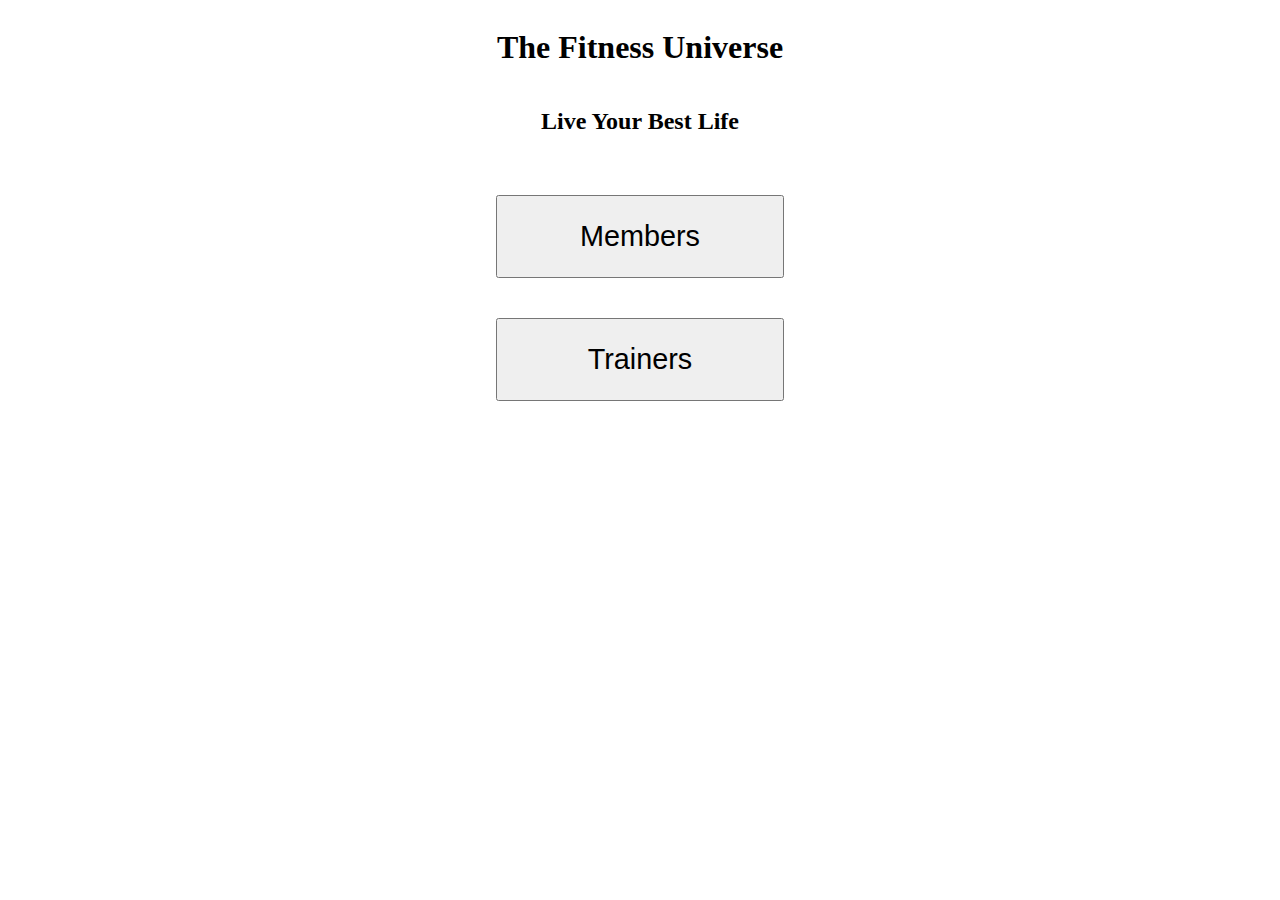
==== html/index.html @ d4dd198e "created index and member_login page. added some css and js for associated pages." ====
<!DOCTYPE html>
<html lang="en">
<head>
    <meta charset="UTF-8">
    <meta name="viewport" content="width=device-width, initial-scale=1.0">
    <link rel="stylesheet" href="/css/index.css">
    <link rel="icon" type="image/x-icon" href="/resources/TFU-logo-transparent.svg">
    <title>The Fitness Universe | Home</title>
</head>
<body onload="loadData()">
    <header class="h-flex">
        <div class="h-title-flex">
            <div>
                <h1>The Fitness Universe</h1>
            </div>

            <div>
                <h2>Live Your Best Life</h2>
            </div>
        </div>

        <div class="h-logo-flex">
            <svg width="80" height="86" xmlns="http://www.w3.org/2000/svg" version="1.1">
                <image href="/resources/TFU-logo-transparent.svg" width="80" height="86"/>
            </svg>
        </div>
    </header>

    <section class="s-flex">
        <div>
            <div class="s-div-flex">
                <a href="member_login.html"><button class="s-btn-flex" type="button">Members</button></a>
            </div>

            <div class="s-div-flex">
                <a href=""><button class="s-btn-flex">Trainers</button></a>
            </div>
        </div>
    </section>
</body>

<script src="/js/index.js"></script>
</html>
---- css/index.css ----
/* body {
    display: flex;
    flex-direction: column;
    align-items: center;
} */

/* Custom Classes */

.h-flex {
    display: flex;
    justify-content: center;
}

.h-title-flex {
    display: flex;
    flex-direction: column;
    text-align: center;
}

.h-logo-flex {
    display: none;
    /* flex-grow: 0;
    flex-shrink: 1; */
}

.s-flex {
    display: flex;
    /* align-items: center;
    flex-direction: column; */
}

.s-flex > div {
    margin: auto;
}

.s-div-flex {
    margin: 2.5em 1.3em;
}

.s-btn-flex {
    font-size: 1.8rem;
    padding: .8em 1.8em;
    width: 10em;
}
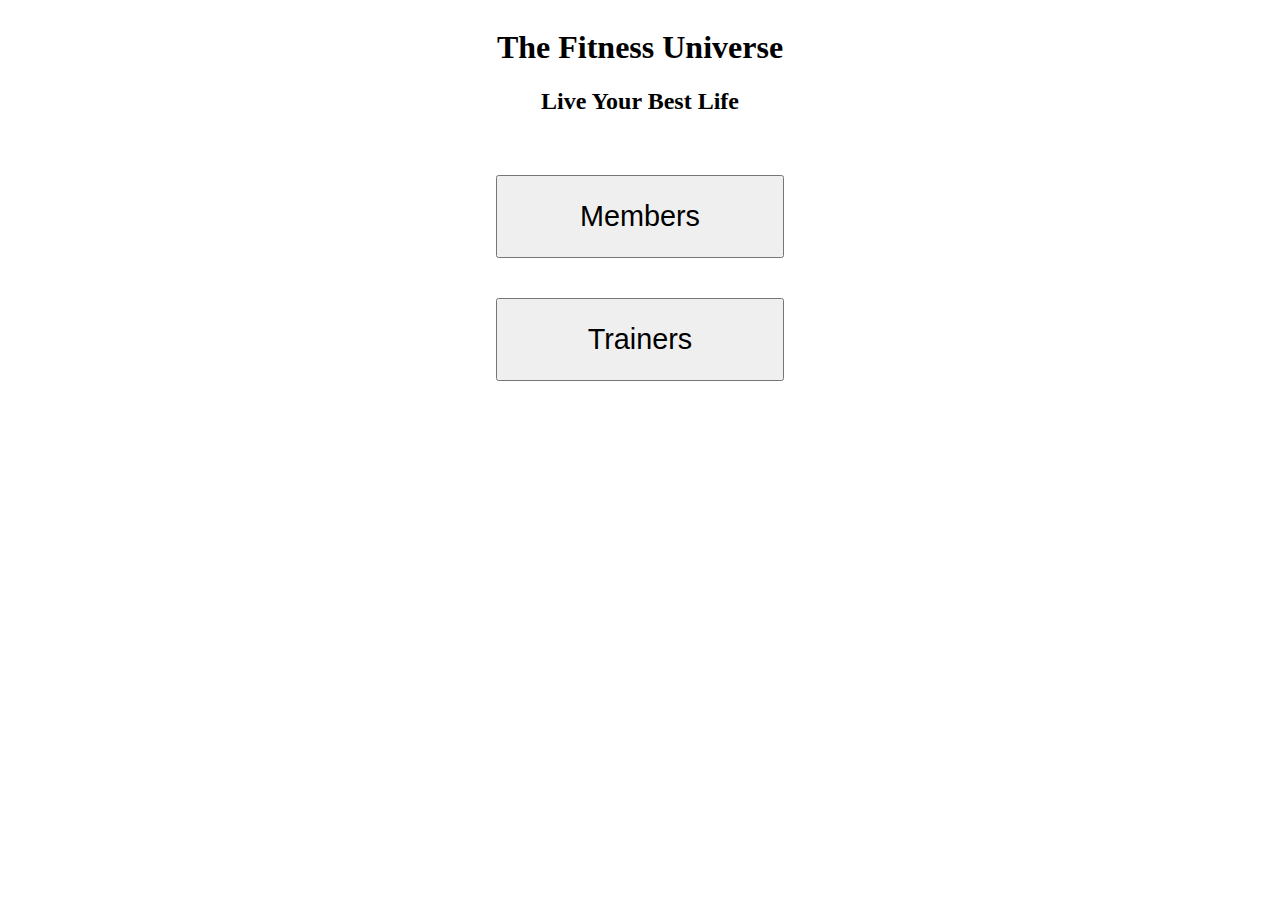
==== commit 2fc3c8ef: "changed the files" ====
--- a/html/index.html
+++ b/html/index.html
@@ -12,9 +12,6 @@
         <div class="h-title-flex">
             <div>
                 <h1>The Fitness Universe</h1>
-            </div>
-
-            <div>
                 <h2>Live Your Best Life</h2>
             </div>
         </div>
@@ -29,11 +26,11 @@
     <section class="s-flex">
         <div>
             <div class="s-div-flex">
-                <a href="member_login.html"><button class="s-btn-flex" type="button">Members</button></a>
+                <a href="member_login.html"><button class="s-btn-flex">Members</button></a>
             </div>
 
             <div class="s-div-flex">
-                <a href=""><button class="s-btn-flex">Trainers</button></a>
+                <a href="trainer_login.html"><button class="s-btn-flex">Trainers</button></a>
             </div>
         </div>
     </section>
--- a/css/index.css
+++ b/css/index.css
@@ -1,11 +1,6 @@
-/* body {
-    display: flex;
-    flex-direction: column;
-    align-items: center;
-} */
-
 /* Custom Classes */
 
+/* Header */
 .h-flex {
     display: flex;
     justify-content: center;
@@ -19,14 +14,10 @@
 
 .h-logo-flex {
     display: none;
-    /* flex-grow: 0;
-    flex-shrink: 1; */
 }
 
 .s-flex {
     display: flex;
-    /* align-items: center;
-    flex-direction: column; */
 }
 
 .s-flex > div {
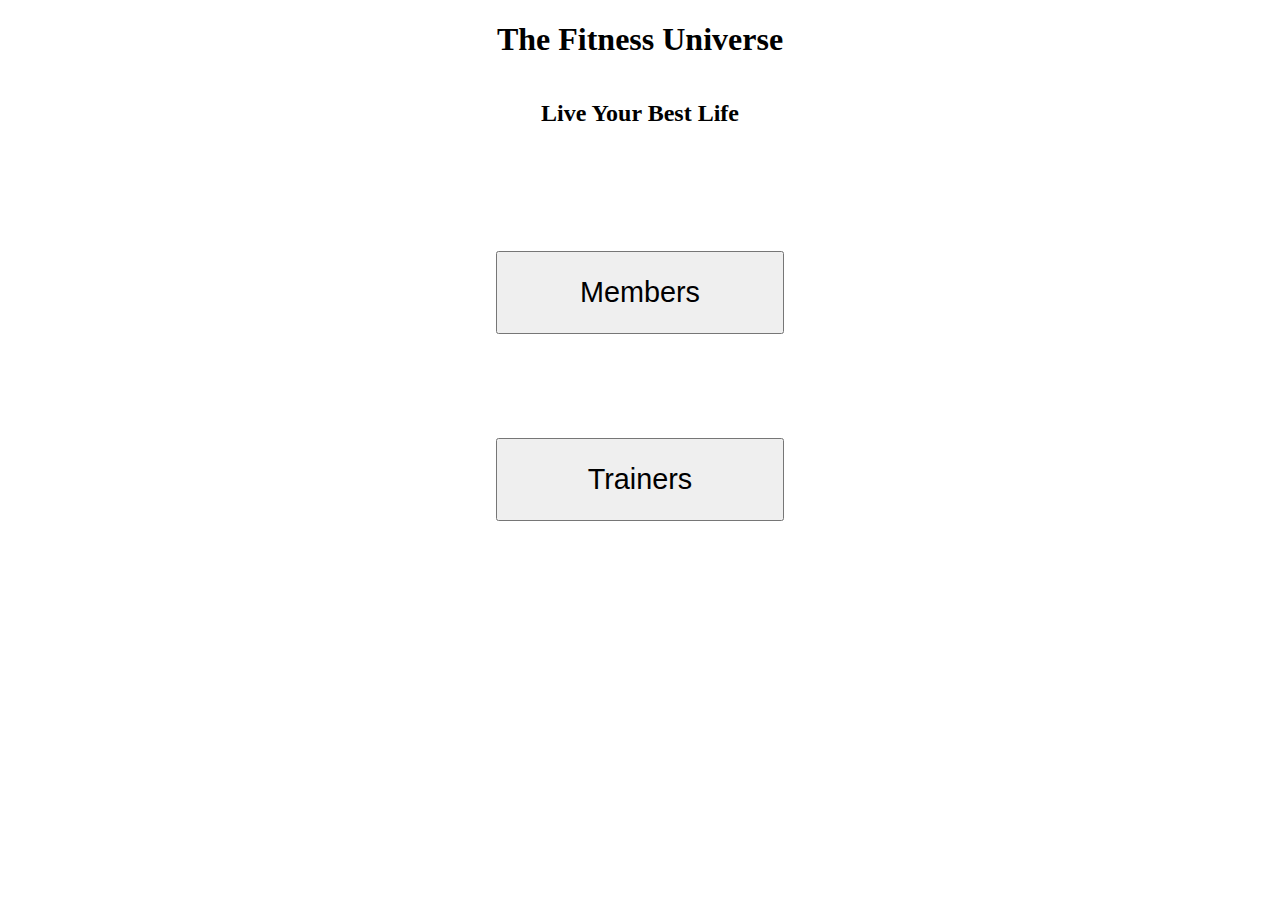
==== commit 853fc466: "Updated CSS of entire project" ====
--- a/html/index.html
+++ b/html/index.html
@@ -8,32 +8,30 @@
     <title>The Fitness Universe | Home</title>
 </head>
 <body onload="loadData()">
-    <header class="h-flex">
-        <div class="h-title-flex">
-            <div>
+    <div class="h-flex">
+        <div id="h-title-flex">
+            <div class="h-title-text">
                 <h1>The Fitness Universe</h1>
                 <h2>Live Your Best Life</h2>
             </div>
+
+            <section class="s-flex">
+                <div class="s-button-flex">
+                    <a href="member_login.html"><button class="s-btn">Members</button></a>
+                </div>
+
+                <div class="s-button-flex">
+                    <a href="trainer_login.html"><button class="s-btn">Trainers</button></a>
+                </div>
+            </section>
         </div>
 
-        <div class="h-logo-flex">
+        <div id="h-logo-flex">
             <svg width="80" height="86" xmlns="http://www.w3.org/2000/svg" version="1.1">
                 <image href="/resources/TFU-logo-transparent.svg" width="80" height="86"/>
             </svg>
         </div>
-    </header>
-
-    <section class="s-flex">
-        <div>
-            <div class="s-div-flex">
-                <a href="member_login.html"><button class="s-btn-flex">Members</button></a>
-            </div>
-
-            <div class="s-div-flex">
-                <a href="trainer_login.html"><button class="s-btn-flex">Trainers</button></a>
-            </div>
-        </div>
-    </section>
+    </div>
 </body>
 
 <script src="/js/index.js"></script>
--- a/css/index.css
+++ b/css/index.css
@@ -1,35 +1,40 @@
-/* Custom Classes */
+/* Elements */
+body {
+	margin: 0;
+}
 
+
+/* Classes & IDs */
 /* Header */
 .h-flex {
     display: flex;
-    justify-content: center;
+    justify-content: space-evenly;
 }
 
-.h-title-flex {
+.h-title-text {
     display: flex;
     flex-direction: column;
     text-align: center;
+    align-items: center;
 }
 
-.h-logo-flex {
+#h-logo-flex {
     display: none;
 }
 
-.s-flex {
-    display: flex;
-}
 
-.s-flex > div {
-    margin: auto;
-}
+    /* Buttons Section */
+    .s-flex {
+        display: flex;
+        flex-direction: column;
+    }
 
-.s-div-flex {
-    margin: 2.5em 1.3em;
-}
+    .s-button-flex {
+        margin: 6.5em 1.3em 0;
+    }
 
-.s-btn-flex {
-    font-size: 1.8rem;
-    padding: .8em 1.8em;
-    width: 10em;
-}+    .s-btn {
+        font-size: 1.8rem;
+        padding: .8em 1.8em;
+        width: 10em;
+    }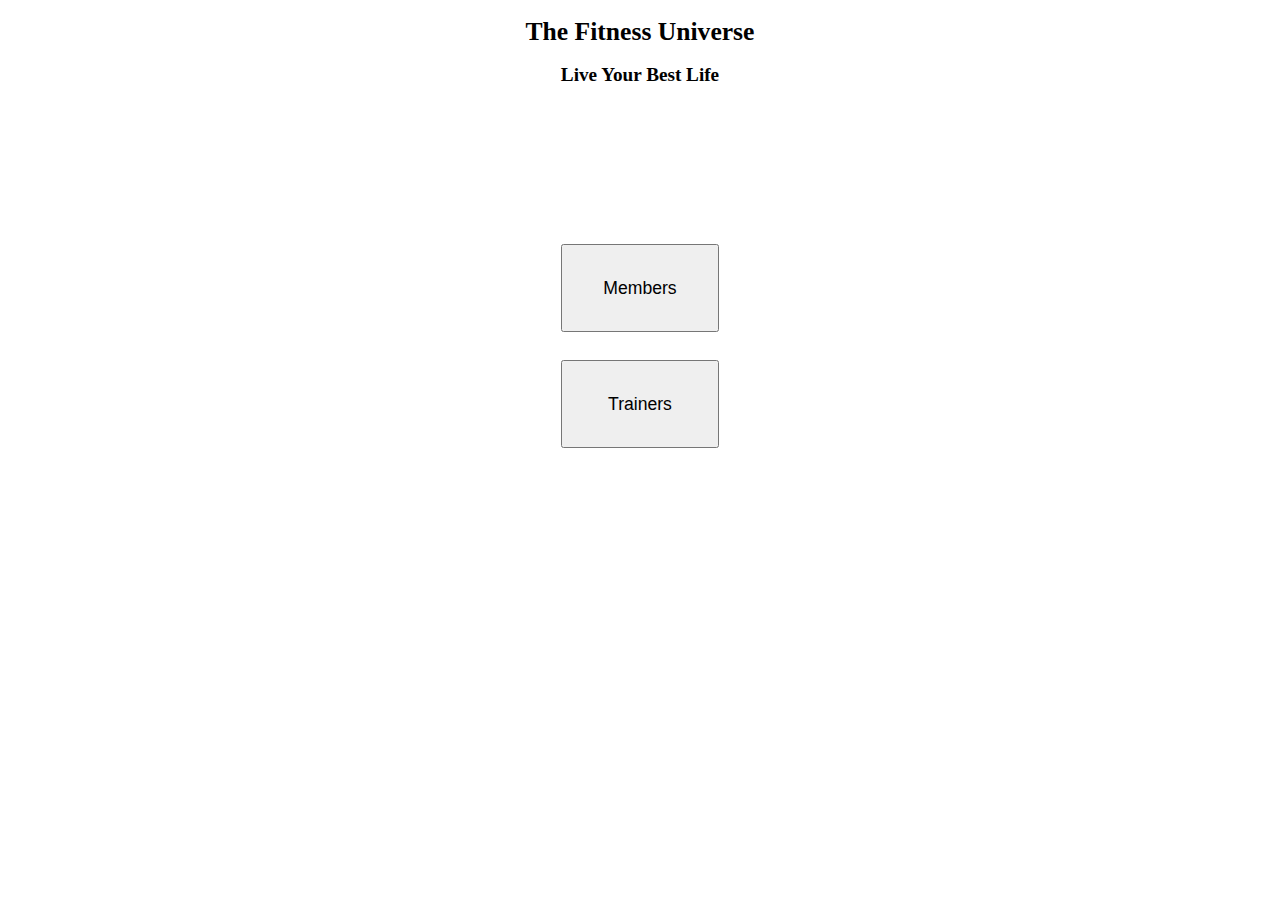
==== commit 24ac2846: "Compressed code into less seperate files" ====
--- a/html/index.html
+++ b/html/index.html
@@ -2,31 +2,31 @@
 <html lang="en">
 <head>
     <meta charset="UTF-8">
-    <meta name="viewport" content="width=device-width, initial-scale=1.0">
+    <meta name="viewport" content="width=device-width, initial-scale=1.0, user-scalable=0">
     <link rel="stylesheet" href="/css/index.css">
     <link rel="icon" type="image/x-icon" href="/resources/TFU-logo-transparent.svg">
     <title>The Fitness Universe | Home</title>
 </head>
 <body onload="loadData()">
-    <div class="h-flex">
-        <div id="h-title-flex">
-            <div class="h-title-text">
+    <div class="flex-container">
+        <div class="title-container">
+            <div class="title-container-text">
                 <h1>The Fitness Universe</h1>
                 <h2>Live Your Best Life</h2>
             </div>
 
-            <section class="s-flex">
-                <div class="s-button-flex">
+            <section class="section-container">
+                <div class="s-btn-container">
                     <a href="member_login.html"><button class="s-btn">Members</button></a>
                 </div>
 
-                <div class="s-button-flex">
+                <div class="s-btn-container">
                     <a href="trainer_login.html"><button class="s-btn">Trainers</button></a>
                 </div>
             </section>
         </div>
 
-        <div id="h-logo-flex">
+        <div class="logo-container">
             <svg width="80" height="86" xmlns="http://www.w3.org/2000/svg" version="1.1">
                 <image href="/resources/TFU-logo-transparent.svg" width="80" height="86"/>
             </svg>
--- a/css/index.css
+++ b/css/index.css
@@ -4,37 +4,51 @@
 }
 
 
-/* Classes & IDs */
-/* Header */
-.h-flex {
+/* Header Container */
+.flex-container {
     display: flex;
-    justify-content: space-evenly;
+    justify-content: space-between;
+    font-size: 80%;
+    flex-wrap: nowrap;
 }
 
-.h-title-text {
+
+/* Title */
+.title-container {
     display: flex;
     flex-direction: column;
-    text-align: center;
-    align-items: center;
+    margin: auto;
 }
 
-#h-logo-flex {
+.title-container-text {
+    text-align: center;
+}
+
+
+/* Logo */
+.logo-container {
     display: none;
 }
 
 
-    /* Buttons Section */
-    .s-flex {
-        display: flex;
-        flex-direction: column;
-    }
+/* Section */
+.section-container {
+    text-align: center;
+    margin-top: 10em;
+}
 
-    .s-button-flex {
-        margin: 6.5em 1.3em 0;
-    }
 
-    .s-btn {
-        font-size: 1.8rem;
-        padding: .8em 1.8em;
-        width: 10em;
-    }+/* Buttons */
+.s-btn-container {
+    display: flex;
+    flex-direction: column;
+    align-items: center;
+}
+
+.s-btn-container button {
+    font-size: 1.1rem;
+    padding: 1em .8em;
+    margin: .8em;
+    width: 9em;
+    height: 5em;
+}
